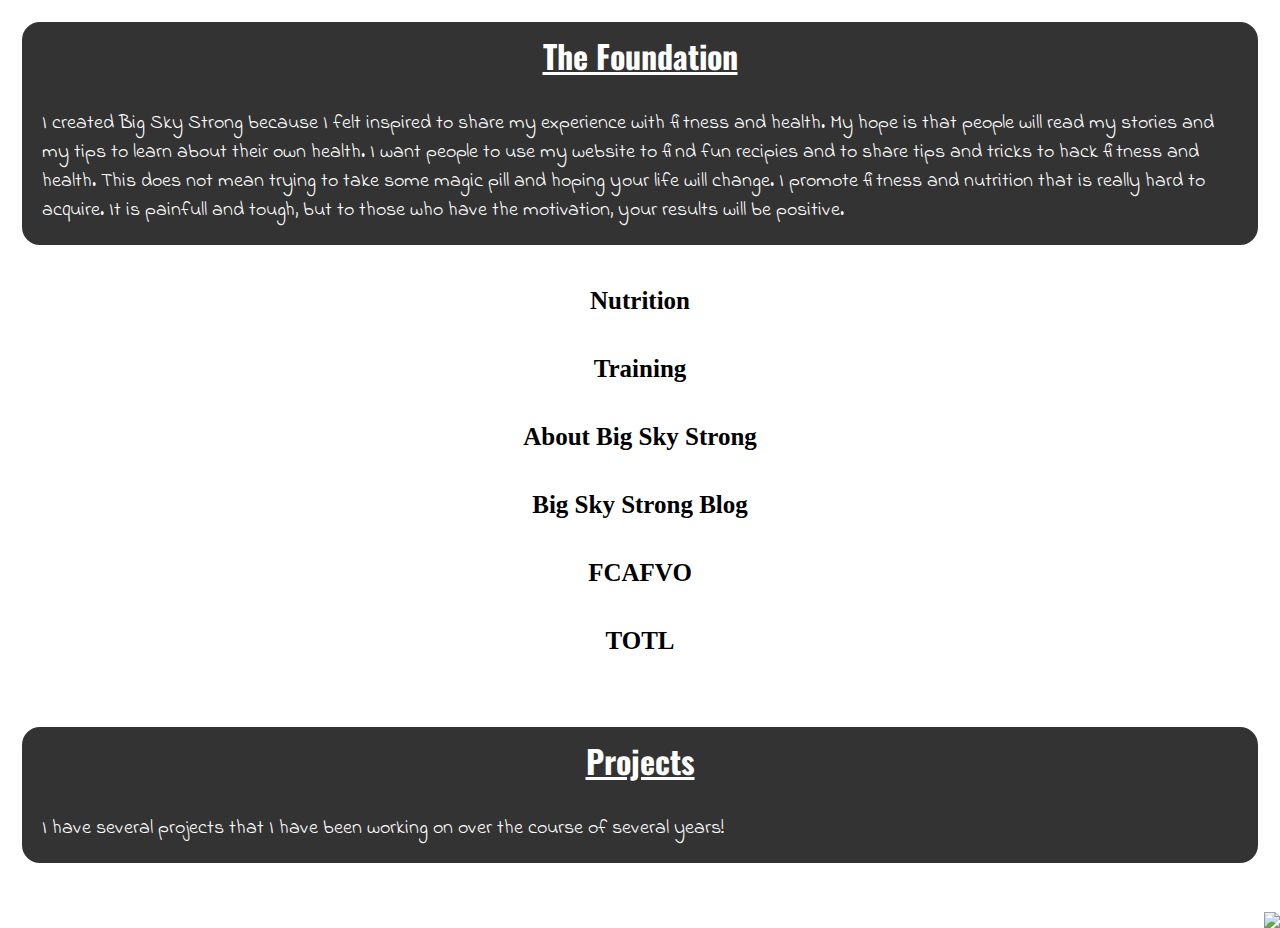
==== index.html @ a586853f "First Commit" ====
<html>

<head>
	<meta content="FUmhBf1xTeXdNO047WlwqwcmsgpFpCO_Z8eP4VreMpA" name="google-site-verification" />
	<title>Big Sky Strong</title>
    <link rel="shortcut icon" href="images/BSS%20Icon.ico">
    <link rel="stylesheet" href="index.css" type="text/css">
</head>
    
<body style="margin: 0px;">

    
    <div class="foundationSection">
        <h2 class="sectionTitle">The Foundation</h2>
        <p class="sectionParagraph">I created Big Sky Strong because I felt inspired to share my experience with fitness and health. My hope is that people will read my stories and my tips to learn about their own health. I want people to use my website to find fun recipies and to share tips and tricks to hack fitness and health. This does not mean trying to take some magic pill and hoping your life will change. I promote fitness and nutrition that is really hard to acquire. It is painfull and tough, but to those who have the motivation, your results will be positive.</p>
    </div>
    
    <div id="main_page_header">		

        <ul class="nav">
            <li class="nav">
                <div class="nav_div" id="nutrition_nav_div" onclick="window.location.href='Nutrition/nutrition.html'">
                    <strong>Nutrition</strong>
                </div>
            </li>
            <li class="nav">
                <div class="nav_div" id="training_nav_div" onclick="window.location.href='Training/training.html'">
                    <strong>Training</strong>
                </div>
            </li>
            <li class="nav">
                <div class="nav_div" id="about_nav_div" onclick="window.location.href='About\ Me/aboutMe.html'">
                    <strong>About Big Sky Strong</strong>
                </div>
            </li>
            <li class="nav">
                <div class="nav_div" id="blog_nav_div" onclick="window.location.href='Blog/index.php'">
                    <strong>Big Sky Strong Blog</strong>
                </div>
            </li>
            <li class="nav">
                <div class="nav_div" id="fcafvo_nav_div" onclick="window.location.href='fcafvo/fcafvo.html'">
                    <strong>FCAFVO</strong>
                </div>
            </li>
            <li class="nav">
                <div class="nav_div" id="fcafvo_nav_div" onclick="window.location.href='TOTL/index.html'">
                    <strong>TOTL</strong>
                </div>
            </li>
        </ul>
    </div>


    

    
<div class="projectsSection">
    <h2 class="sectionTitle">Projects</h2>
    <p class="sectionParagraph">I have several projects that I have been working on over the course of several years! </p>
</div>
    
<div class="footer">
    <h2 class="footer">Created By: Joshua Moller</h2>
    <img class="comodo" src="https://www.mybigskystrong.com/images/comodo_secure_seal_100x85_transp.png">
</div>

    <script src="https://ajax.googleapis.com/ajax/libs/jquery/3.1.0/jquery.min.js">
    </script>
    
    <script>
        $(function(){
            $('#main_page_pulldown_image_holder').click(function(){
                
                $('#nav_holder').slideDown(1000);
                
            });
            
            $('#main_page_logo_holder').click(function(){
                $('#nav_holder').slideUp(1000);
            });
            
            $('.foundationSection').click(function(){
                $('#nav_holder').slideUp(1000);
            })
            
            $('.projectsSection').click(function(){
                $('#nav_holder').slideUp(1000);
            })
        });
        
        
    </script>
    
</body>
</html>
---- index.css ----
@import url('https://fonts.googleapis.com/css?family=Cinzel|EB+Garamond|Indie+Flower|Josefin+Sans|Oswald');
@media screen and (max-device-width: 763px) {    
}
body{
    background:url("https://www.mybigskystrong.com/images/Montana1.jpg") no-repeat center center fixed; 
    
    background-size: cover;
    
    
}

#main_page_header{
    width:100%;
    height: 200px;
    display: table;
}
ul.nav{
    width: 100%;
    text-align: center; 
    margin: 0px;
    padding: 0px;
    list-style: none;
    display: block;
    float: left;
}

.nav_div{
    padding-bottom: 20px;
    padding-top: 20px;
    background-color: rgba(255,255,255,.7);
    font-size: 25px;
}
.nav_div:hover{
    background-color: rgba(0,0,0,.8);
    color: white;
    cursor: pointer;
}
#nutrition_nav_div{
    
}
#trainging_nav_div{
    
}
#about_nav_div{
    
}
#blog_nav_div{
    
}
#fcafvo_nav_div{
    
}

div.foundationSection{
    margin: 20px 20px;
    background: rgba(0,0,0,.8);
    border-radius: 20px;
    border: 2px solid white;

}  
div.projectsSection{
    margin: 20px 20px;
    margin-top: 50px;
    background: rgba(0,0,0,.8);
    border-radius: 20px;
    border: 2px solid white;

}  

h2.sectionTitle{
	text-align:center;
	color: white; 
	padding: 10px;
    font-family: 'Oswald',sans-serif;
    font-size: 200%;
    text-decoration: underline;
    margin: 0px;
}
p.sectionParagraph{
	color: white; 
	padding: 20px;
	margin: 0px;
    font-family: 'Indie Flower',sans-serif;
    font-size: 20px
   
}
h2.footer{
    margin: 0px;
    color: white;
    text-align: center;
}
img.comodo{
	float: right;
}
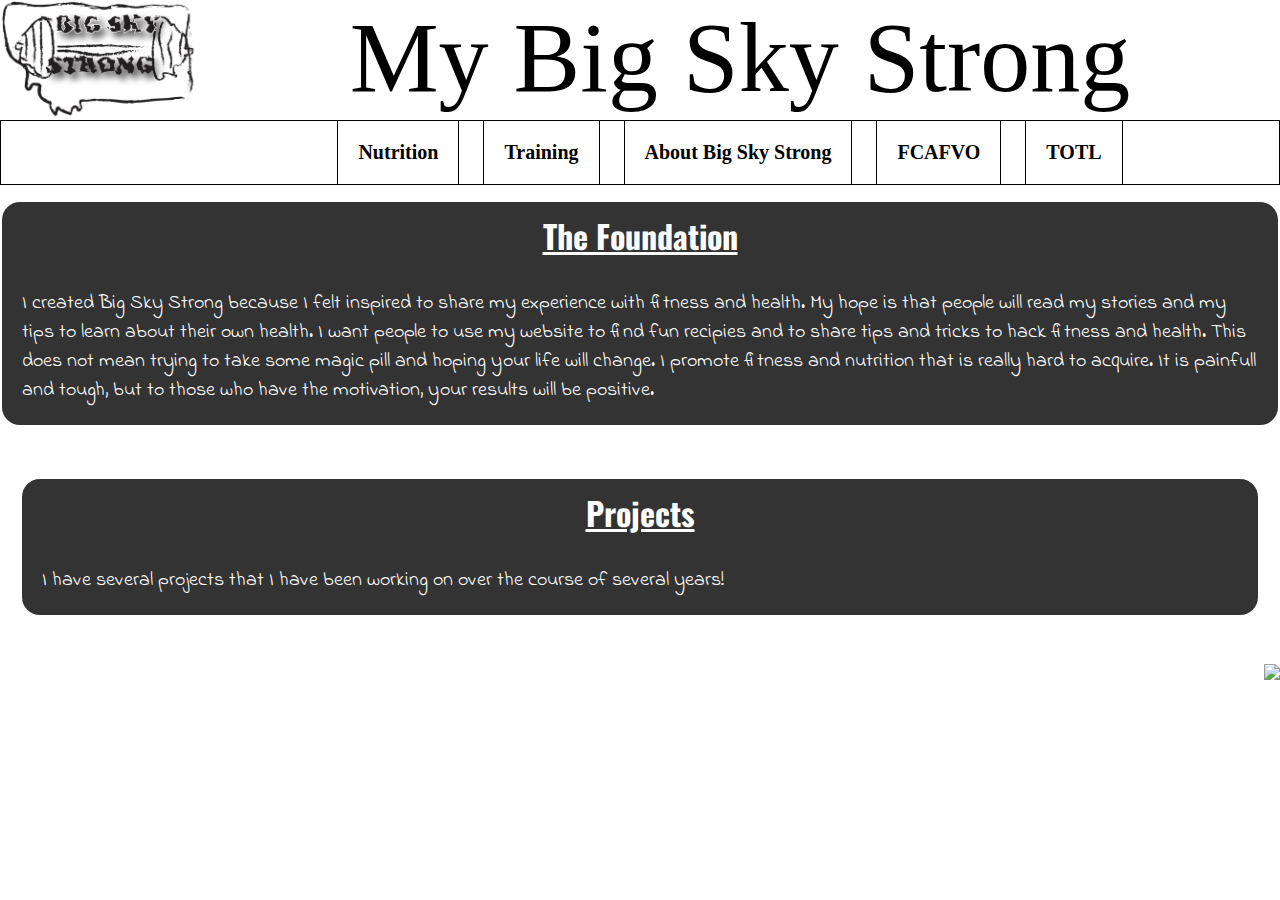
==== commit 0d4f2e12: "3/5/18" ====
--- a/index.html
+++ b/index.html
@@ -8,11 +8,10 @@
 </head>
     
 <body style="margin: 0px;">
-
     
-    <div class="foundationSection">
-        <h2 class="sectionTitle">The Foundation</h2>
-        <p class="sectionParagraph">I created Big Sky Strong because I felt inspired to share my experience with fitness and health. My hope is that people will read my stories and my tips to learn about their own health. I want people to use my website to find fun recipies and to share tips and tricks to hack fitness and health. This does not mean trying to take some magic pill and hoping your life will change. I promote fitness and nutrition that is really hard to acquire. It is painfull and tough, but to those who have the motivation, your results will be positive.</p>
+    <div id="header">
+        <img id="header_image" src="images/BSS%20Icon.ico" style="width: 200px; float: left">
+        My Big Sky Strong
     </div>
     
     <div id="main_page_header">		
@@ -34,22 +33,24 @@
                 </div>
             </li>
             <li class="nav">
-                <div class="nav_div" id="blog_nav_div" onclick="window.location.href='Blog/index.php'">
-                    <strong>Big Sky Strong Blog</strong>
-                </div>
-            </li>
-            <li class="nav">
                 <div class="nav_div" id="fcafvo_nav_div" onclick="window.location.href='fcafvo/fcafvo.html'">
                     <strong>FCAFVO</strong>
                 </div>
             </li>
             <li class="nav">
-                <div class="nav_div" id="fcafvo_nav_div" onclick="window.location.href='TOTL/index.html'">
+                <div class="nav_div" id="totl_nav_div" onclick="window.location.href='TOTL/index.html'">
                     <strong>TOTL</strong>
                 </div>
             </li>
         </ul>
     </div>
+
+
+    <div class="foundationSection">
+        <h2 class="sectionTitle">The Foundation</h2>
+        <p class="sectionParagraph">I created Big Sky Strong because I felt inspired to share my experience with fitness and health. My hope is that people will read my stories and my tips to learn about their own health. I want people to use my website to find fun recipies and to share tips and tricks to hack fitness and health. This does not mean trying to take some magic pill and hoping your life will change. I promote fitness and nutrition that is really hard to acquire. It is painfull and tough, but to those who have the motivation, your results will be positive.</p>
+    </div>
+
 
 
     
--- a/index.css
+++ b/index.css
@@ -8,51 +8,54 @@
     
     
 }
+#header{
+    width: 100%;
+    text-align: center;
+    font-size: 100px;
+    position: fixed;
+    top: 0px;
+    border-bottom: 1px solid black;
+    background-color: white;
+}
 
 #main_page_header{
     width:100%;
     height: 200px;
     display: table;
+    position: fixed;
+    top:120px;
 }
 ul.nav{
-    width: 100%;
     text-align: center; 
     margin: 0px;
     padding: 0px;
     list-style: none;
-    display: block;
-    float: left;
+    background-color: white;
+    padding-left: 200px;
+    border: 1px solid black;
 }
-
+li.nav{
+    display: inline-block
+}
 .nav_div{
-    padding-bottom: 20px;
-    padding-top: 20px;
+    padding:20px;
+    margin-right: 20px;
     background-color: rgba(255,255,255,.7);
-    font-size: 25px;
+    font-size: 20px;
+    border-left: 1px solid black;
+    border-right: 1px solid black;
 }
 .nav_div:hover{
     background-color: rgba(0,0,0,.8);
     color: white;
     cursor: pointer;
 }
-#nutrition_nav_div{
-    
-}
-#trainging_nav_div{
-    
-}
-#about_nav_div{
-    
-}
-#blog_nav_div{
-    
-}
-#fcafvo_nav_div{
-    
+#totl_nav_div{
+    border-right: 1px solid black;
 }
 
 div.foundationSection{
-    margin: 20px 20px;
+    margin-top:200px;
     background: rgba(0,0,0,.8);
     border-radius: 20px;
     border: 2px solid white;
